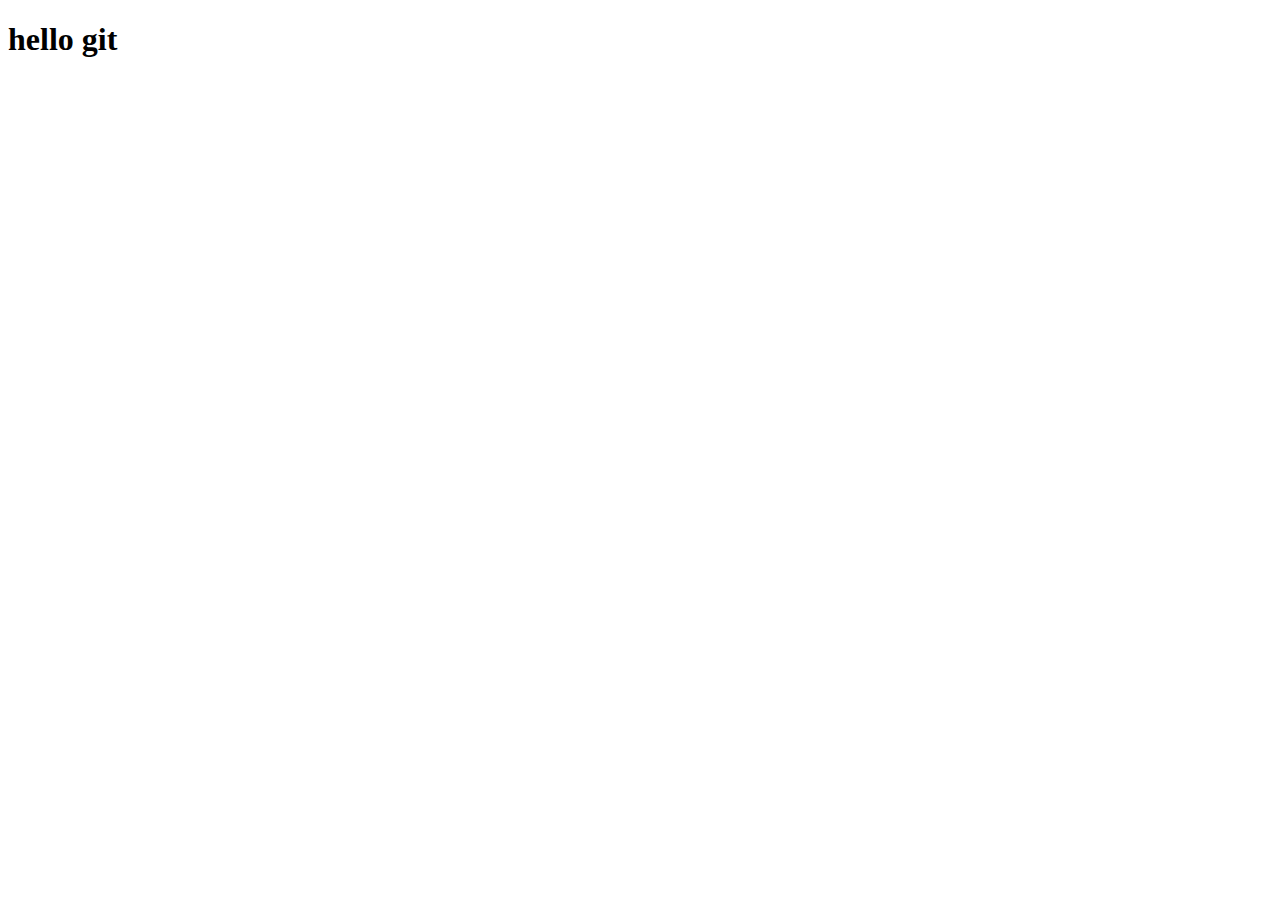
==== index.html @ 05da25d7 "add h1" ====
<!DOCTYPE html>
<html lang="en">
<head>
    <meta charset="UTF-8">
    <meta name="viewport" content="width=device-width, initial-scale=1.0">
    <title>Document</title>
</head>
<body>
    
<h1>hello git</h1>


</body>
</html>
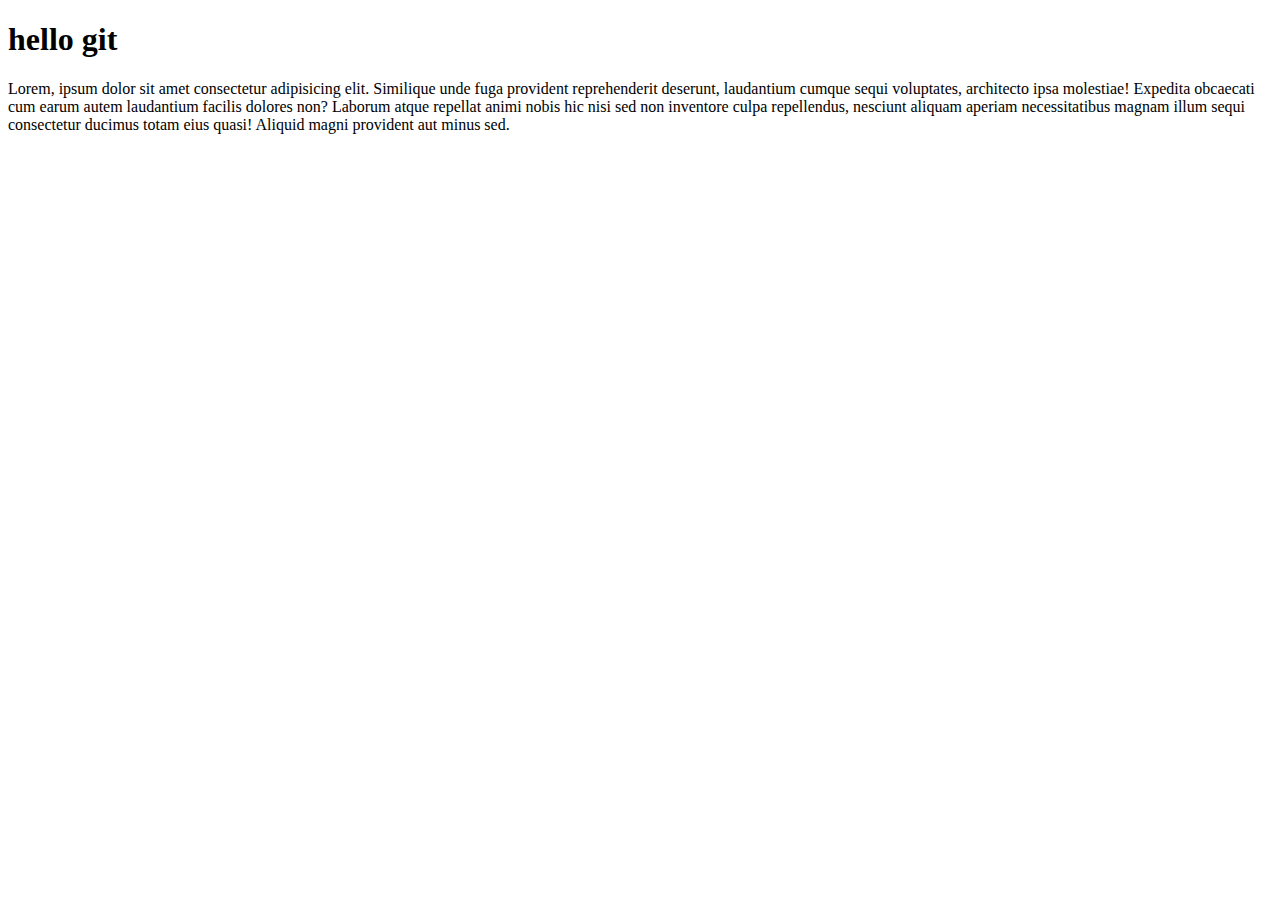
==== commit ac95c3ca: "add p" ====
--- a/index.html
+++ b/index.html
@@ -8,7 +8,8 @@
 <body>
     
 <h1>hello git</h1>
-
+<p>Lorem, ipsum dolor sit amet consectetur adipisicing elit. Similique unde fuga provident reprehenderit deserunt, laudantium cumque sequi voluptates, architecto ipsa molestiae! Expedita obcaecati cum earum autem laudantium facilis dolores non?
+Laborum atque repellat animi nobis hic nisi sed non inventore culpa repellendus, nesciunt aliquam aperiam necessitatibus magnam illum sequi consectetur ducimus totam eius quasi! Aliquid magni provident aut minus sed.</p>
 
 </body>
 </html>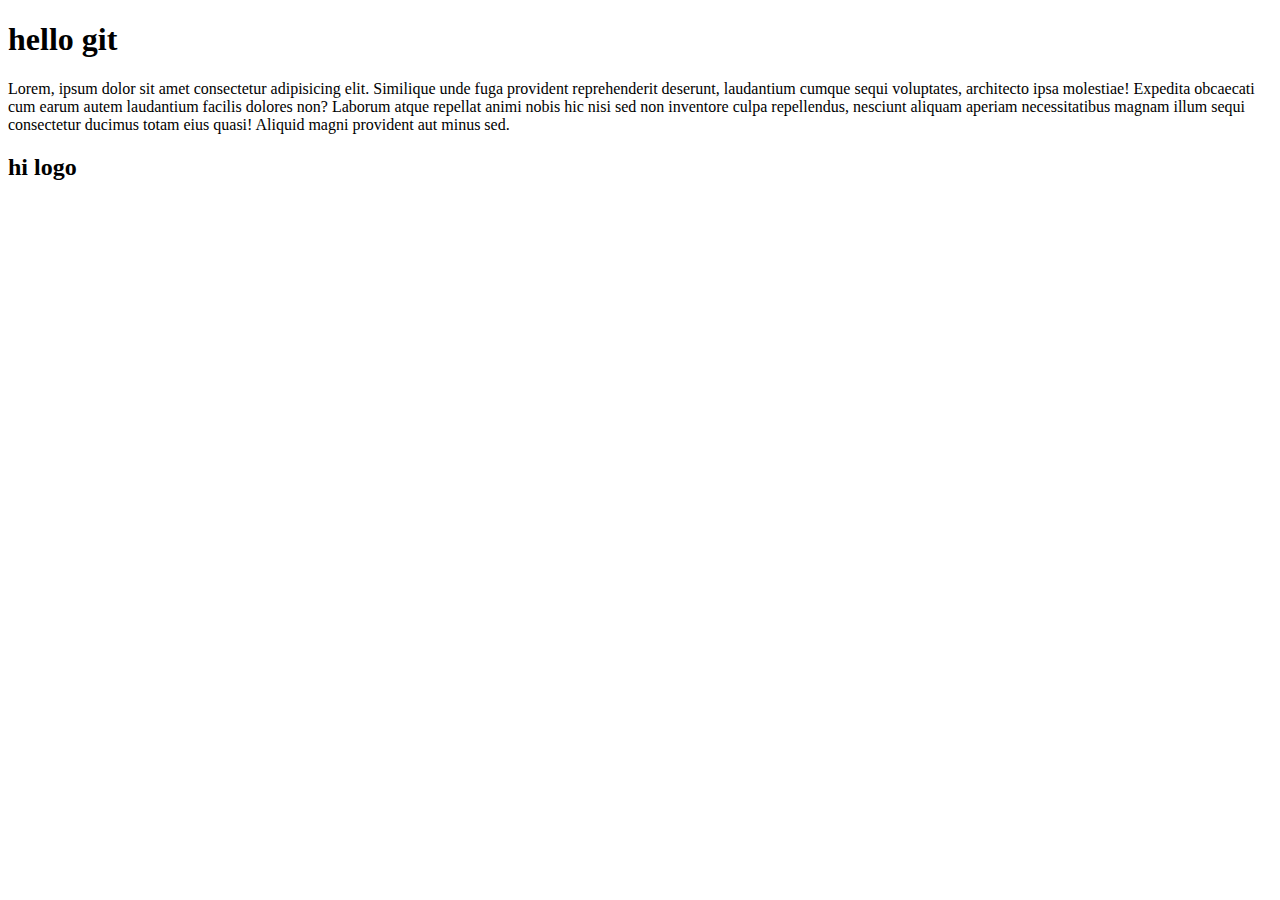
==== commit f6ef1418: "add h2" ====
--- a/index.html
+++ b/index.html
@@ -11,5 +11,7 @@
 <p>Lorem, ipsum dolor sit amet consectetur adipisicing elit. Similique unde fuga provident reprehenderit deserunt, laudantium cumque sequi voluptates, architecto ipsa molestiae! Expedita obcaecati cum earum autem laudantium facilis dolores non?
 Laborum atque repellat animi nobis hic nisi sed non inventore culpa repellendus, nesciunt aliquam aperiam necessitatibus magnam illum sequi consectetur ducimus totam eius quasi! Aliquid magni provident aut minus sed.</p>
 
+<h2>hi logo</h2>
+
 </body>
 </html>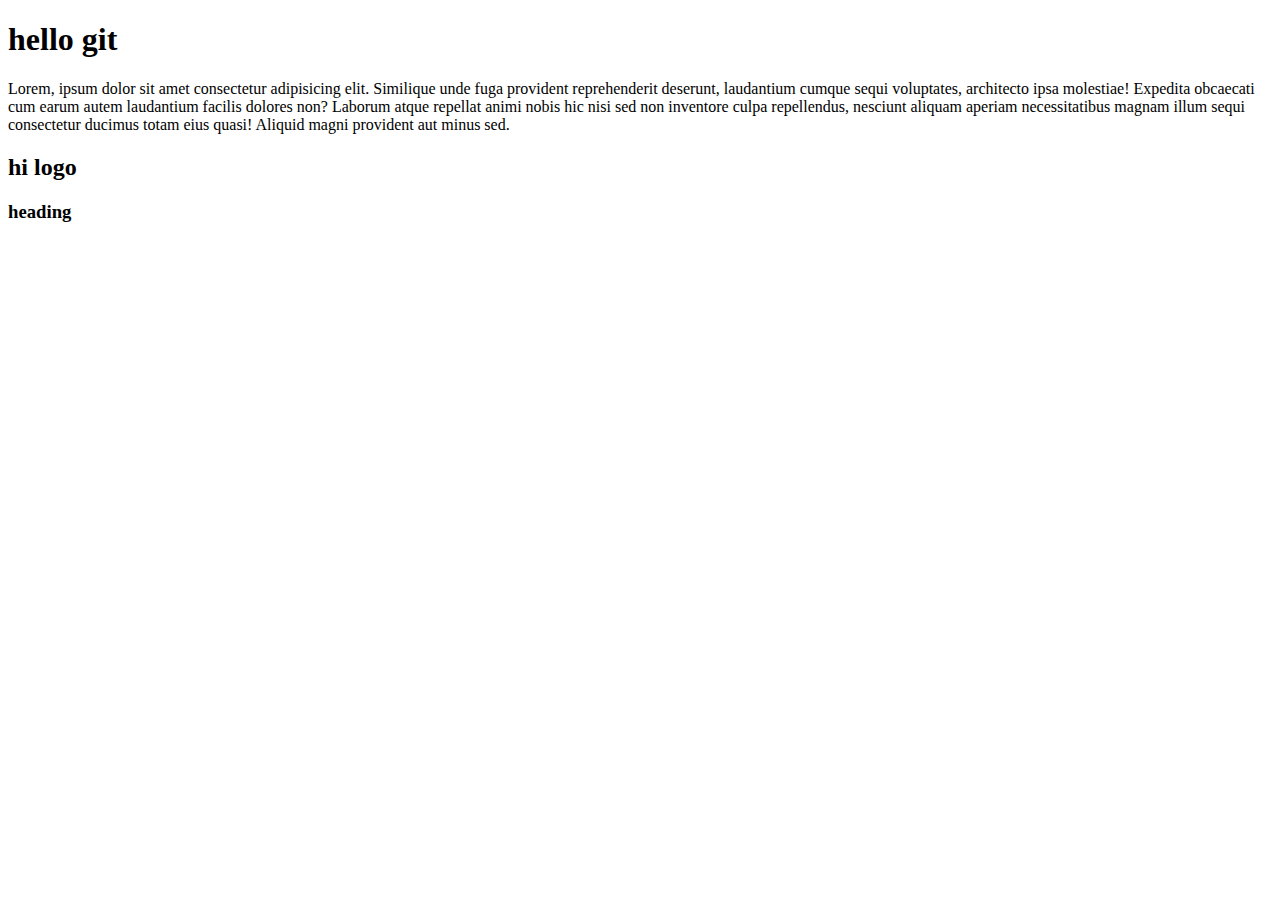
==== commit 6b1cc383: "add h3" ====
--- a/index.html
+++ b/index.html
@@ -12,6 +12,6 @@
 Laborum atque repellat animi nobis hic nisi sed non inventore culpa repellendus, nesciunt aliquam aperiam necessitatibus magnam illum sequi consectetur ducimus totam eius quasi! Aliquid magni provident aut minus sed.</p>
 
 <h2>hi logo</h2>
-
+<h3>heading</h3>
 </body>
 </html>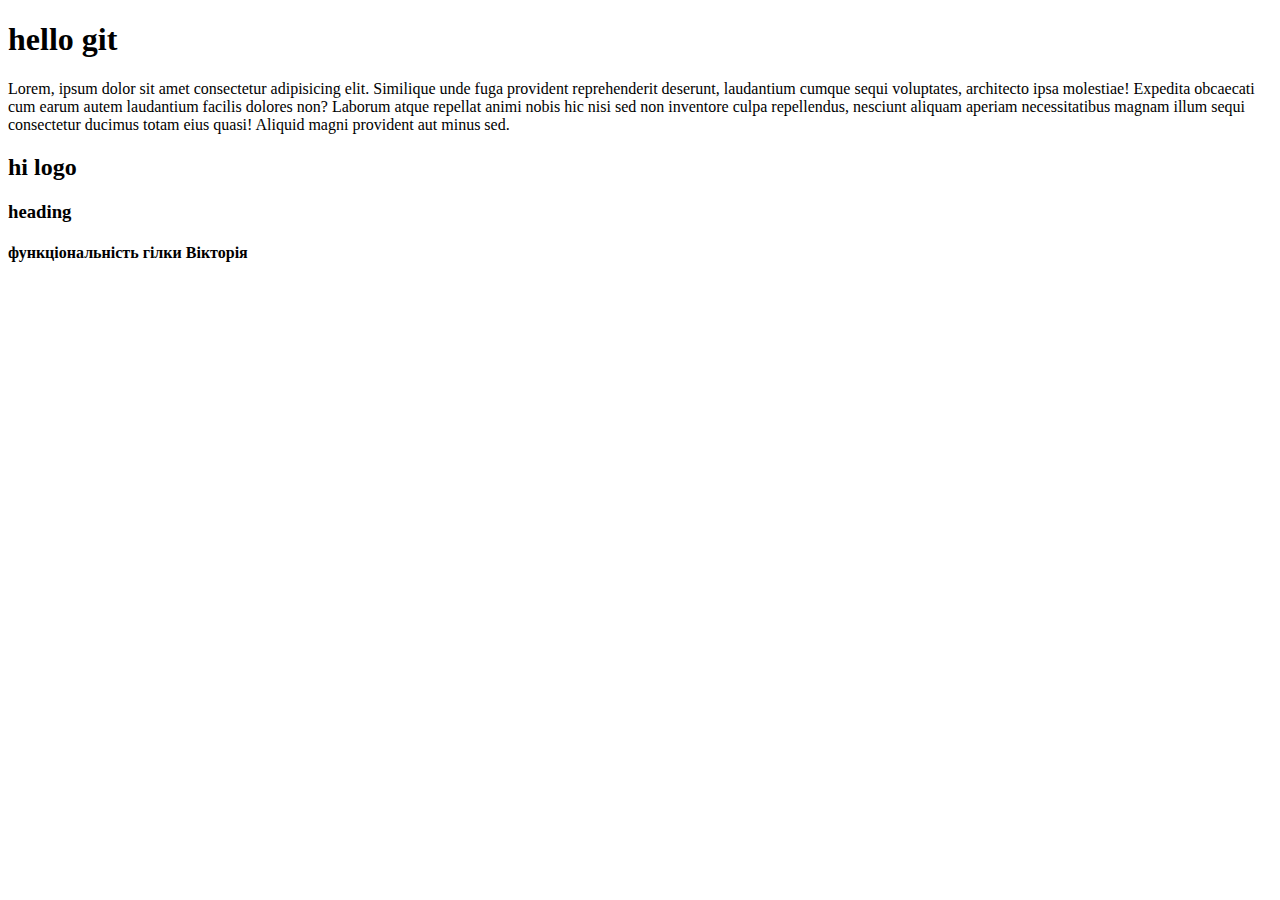
==== commit 498d0d02: "add h4 func" ====
--- a/index.html
+++ b/index.html
@@ -13,5 +13,6 @@
 
 <h2>hi logo</h2>
 <h3>heading</h3>
+<h4>функціональність гілки Вікторія</h4>
 </body>
 </html>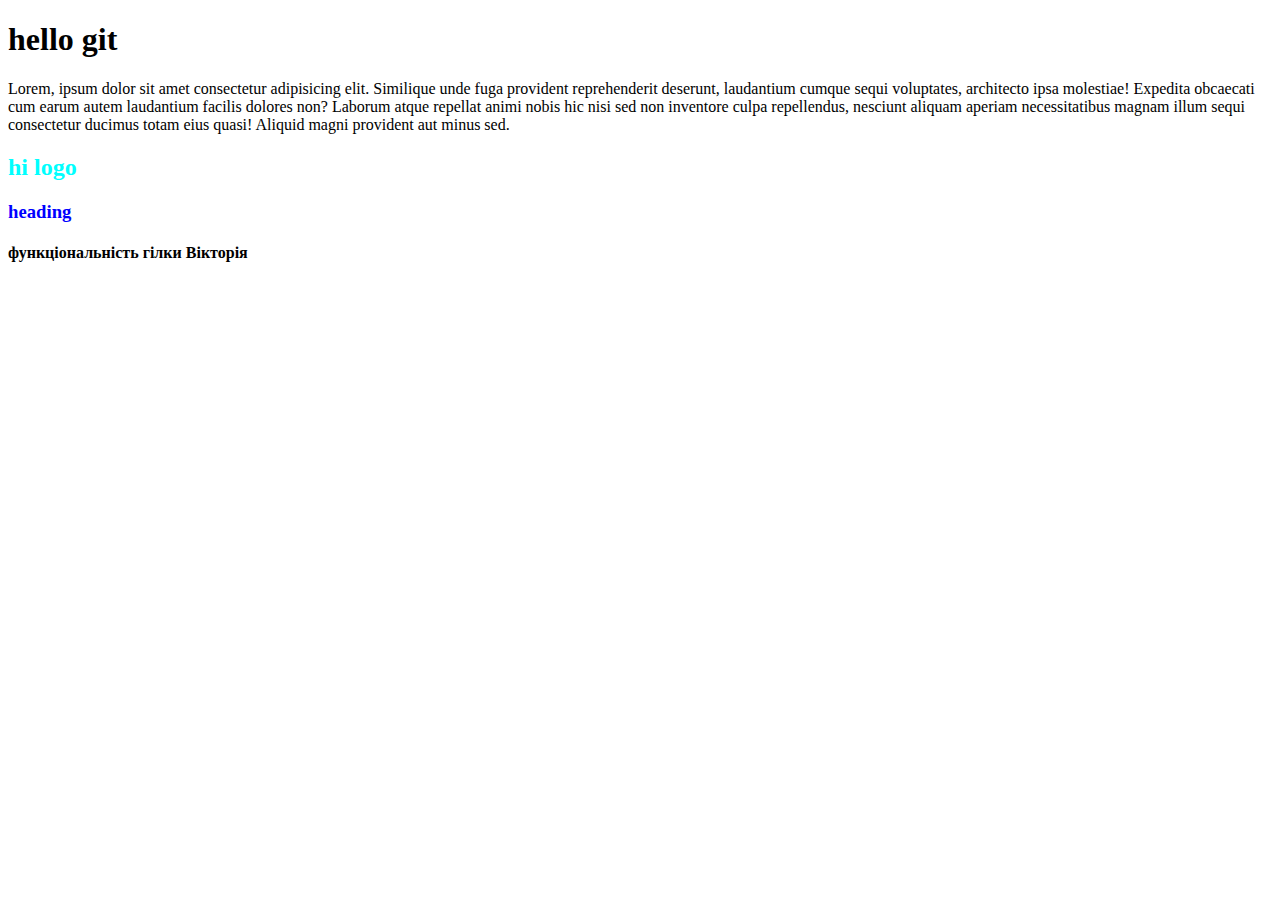
==== commit aae5d794: "init commit" ====
--- a/index.html
+++ b/index.html
@@ -4,6 +4,7 @@
     <meta charset="UTF-8">
     <meta name="viewport" content="width=device-width, initial-scale=1.0">
     <title>Document</title>
+    <link rel="stylesheet" href="./css/style.css">
 </head>
 <body>
     
--- a/css/style.css
+++ b/css/style.css
@@ -0,0 +1,7 @@
+h2{
+    color: aqua;
+}
+
+h3{
+    color: blue;
+}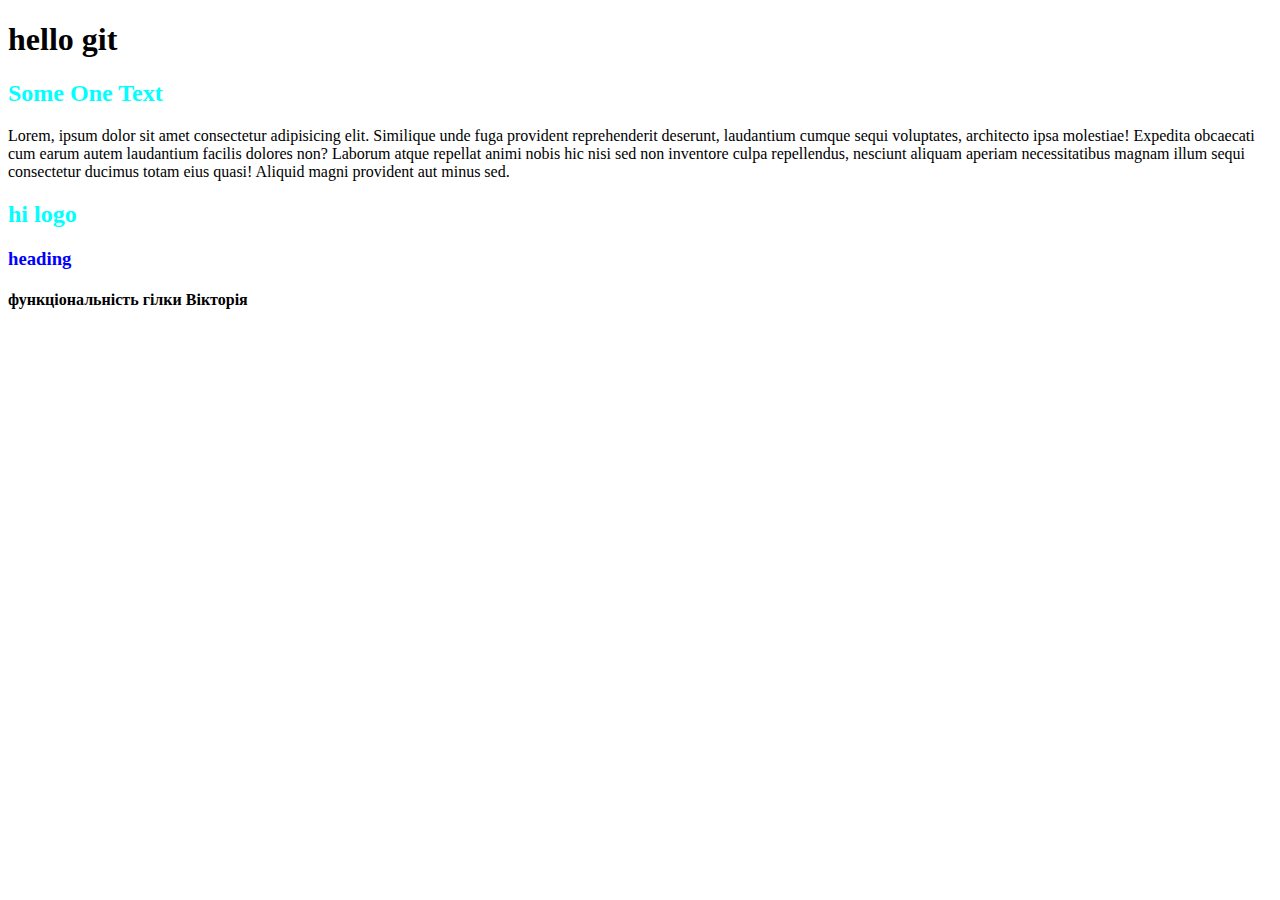
==== commit 6ca5fc2e: "add h2" ====
--- a/index.html
+++ b/index.html
@@ -9,6 +9,7 @@
 <body>
     
 <h1>hello git</h1>
+<h2>Some One Text</h2>
 <p>Lorem, ipsum dolor sit amet consectetur adipisicing elit. Similique unde fuga provident reprehenderit deserunt, laudantium cumque sequi voluptates, architecto ipsa molestiae! Expedita obcaecati cum earum autem laudantium facilis dolores non?
 Laborum atque repellat animi nobis hic nisi sed non inventore culpa repellendus, nesciunt aliquam aperiam necessitatibus magnam illum sequi consectetur ducimus totam eius quasi! Aliquid magni provident aut minus sed.</p>
 
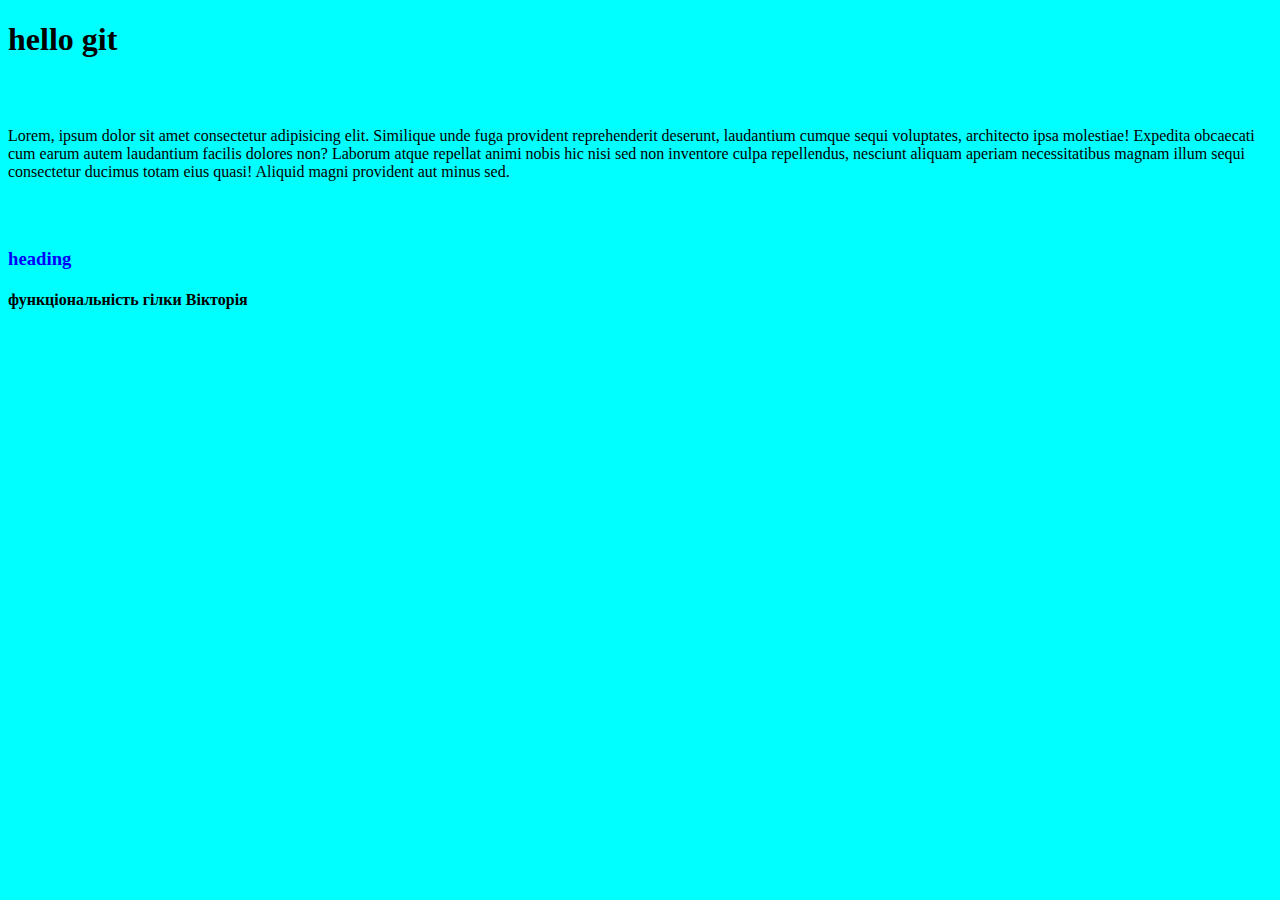
==== commit e090872b: "add page" ====
--- a/index.html
+++ b/index.html
@@ -10,6 +10,7 @@
     
 <h1>hello git</h1>
 <h2>Some One Text</h2>
+
 <p>Lorem, ipsum dolor sit amet consectetur adipisicing elit. Similique unde fuga provident reprehenderit deserunt, laudantium cumque sequi voluptates, architecto ipsa molestiae! Expedita obcaecati cum earum autem laudantium facilis dolores non?
 Laborum atque repellat animi nobis hic nisi sed non inventore culpa repellendus, nesciunt aliquam aperiam necessitatibus magnam illum sequi consectetur ducimus totam eius quasi! Aliquid magni provident aut minus sed.</p>
 
--- a/css/style.css
+++ b/css/style.css
@@ -4,4 +4,7 @@
 
 h3{
     color: blue;
+}
+body{
+    background-color: aqua;
 }